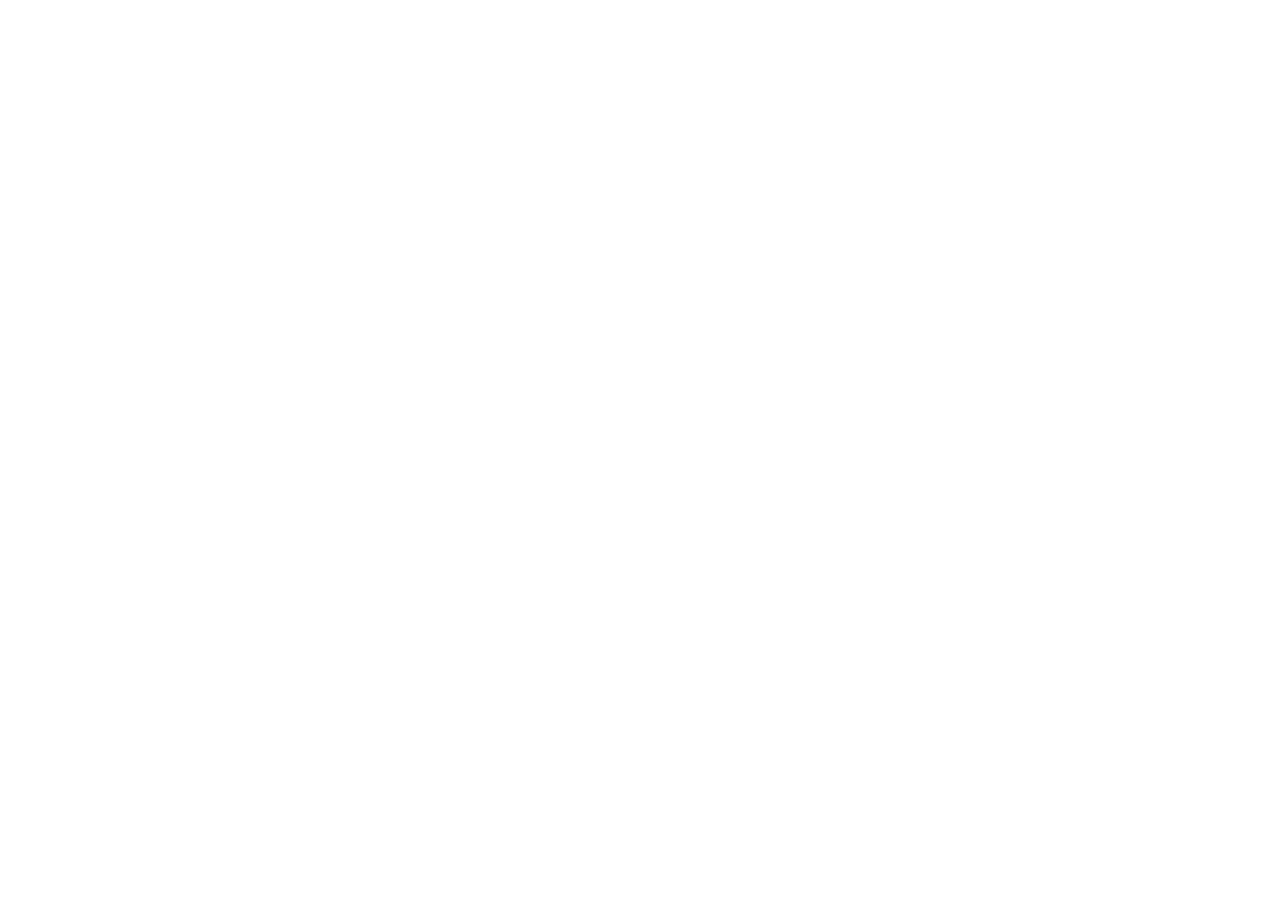
==== index.html @ 0ad73822 "first commit" ====
<!DOCTYPE html>
<html lang="en">
<head>
  <meta charset="UTF-8">
  <meta name="viewport" content="width=device-width, initial-scale=1.0">
  <style rel="stylesheet" url="style.css"/>
  <title>Document</title>
</head>
<body>
  <script url="app.js"></script>
</body>
</html>
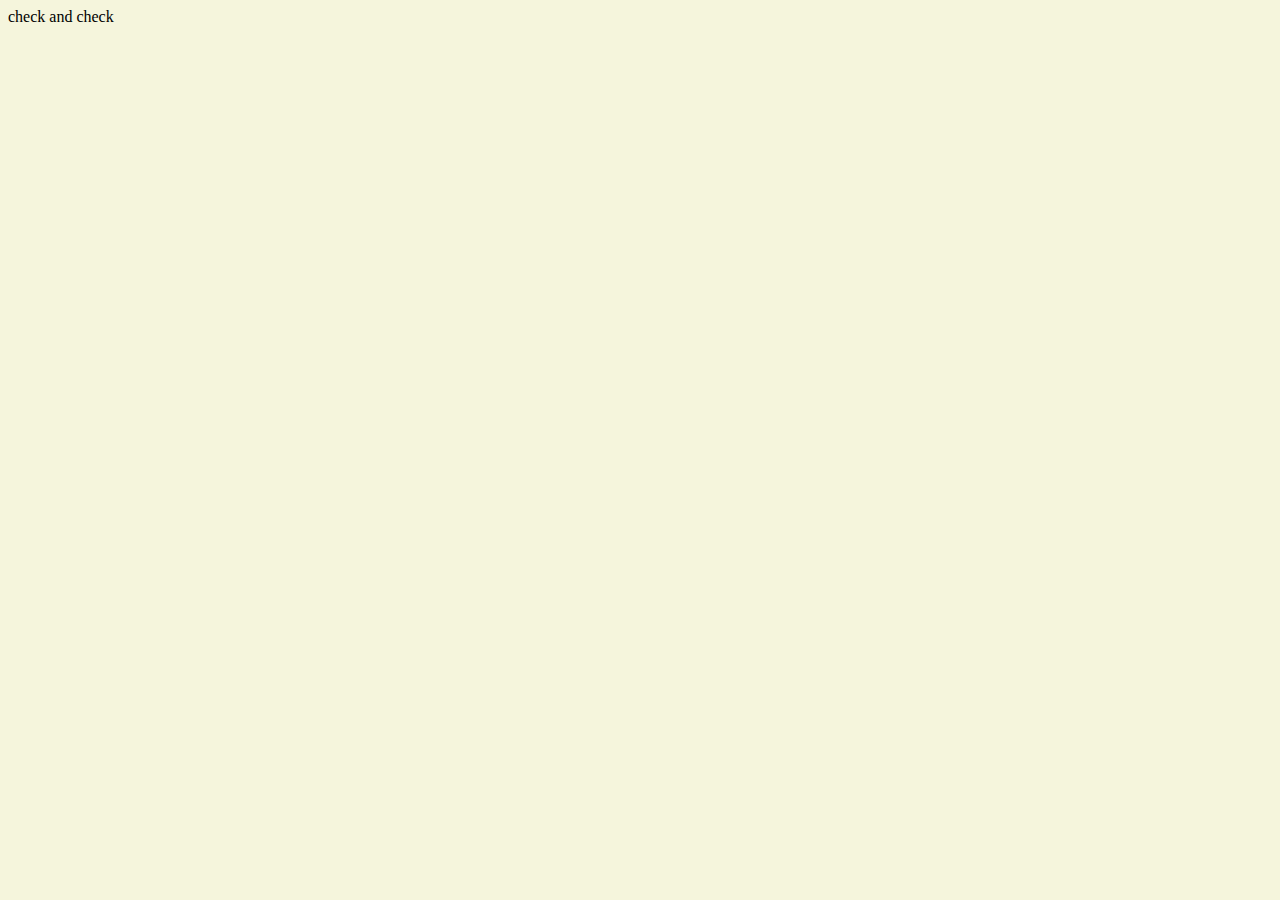
==== commit 87aa6013: "01/12" ====
--- a/index.html
+++ b/index.html
@@ -3,10 +3,11 @@
 <head>
   <meta charset="UTF-8">
   <meta name="viewport" content="width=device-width, initial-scale=1.0">
-  <style rel="stylesheet" url="style.css"/>
-  <title>Document</title>
+  <link rel="stylesheet" href="style.css">
+  <title>Momentum</title>
 </head>
 <body>
-  <script url="app.js"></script>
+  <script src="app.js"></script>
+  check and check
 </body>
 </html>--- a/style.css
+++ b/style.css
@@ -0,0 +1,3 @@
+body {
+  background-color: beige;
+}